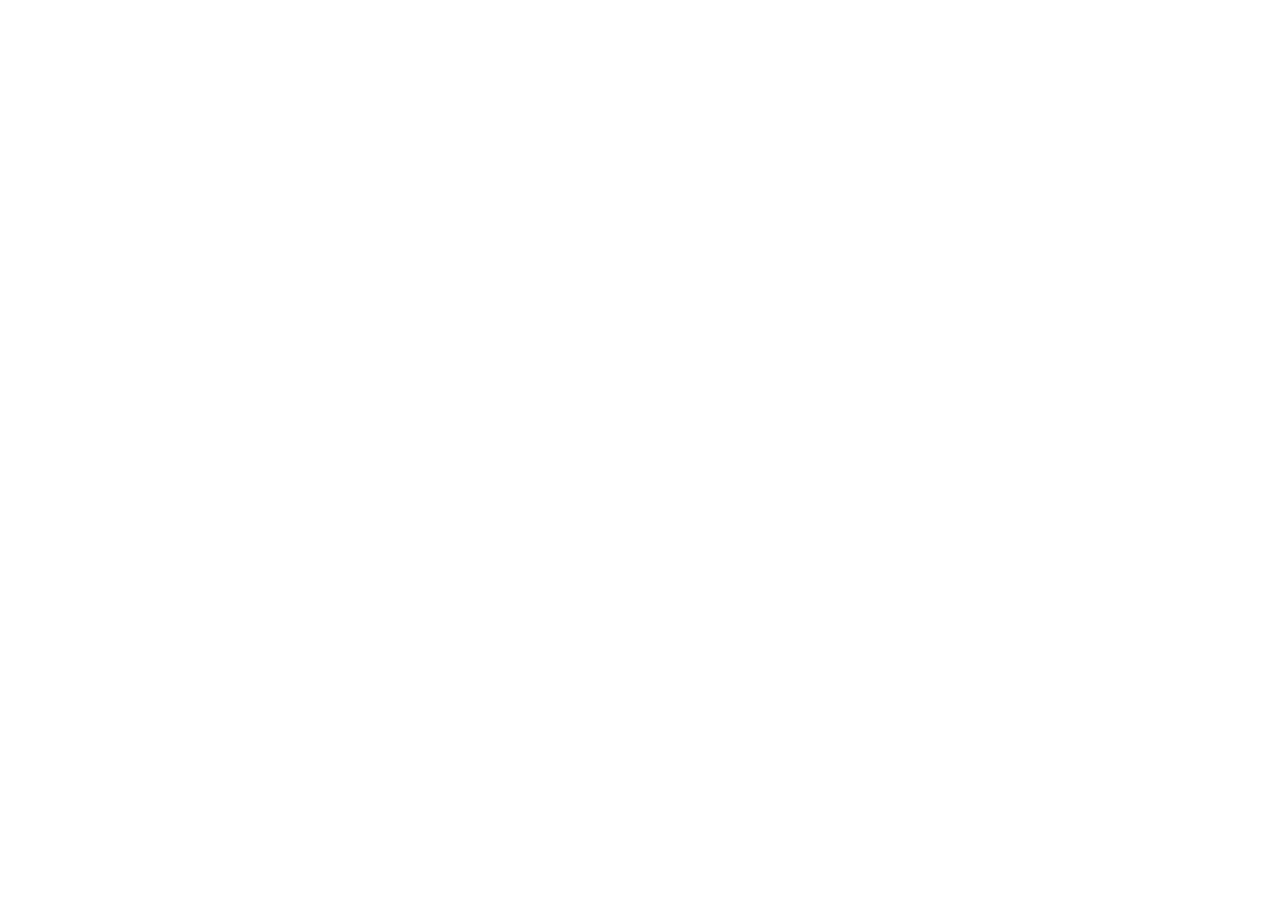
==== cartpage.html @ c9d6d222 "navigation and branding. - Developed main section styles for wishlist and product display. - Added r" ====
<!DOCTYPE html>
<html lang="en">
<head>
  <meta charset="UTF-8">
  <meta name="viewport" content="width=device-width, initial-scale=1.0">
  <title>Document</title>
</head>
<body>
  <header>
    
  </header>
</body>
</html>
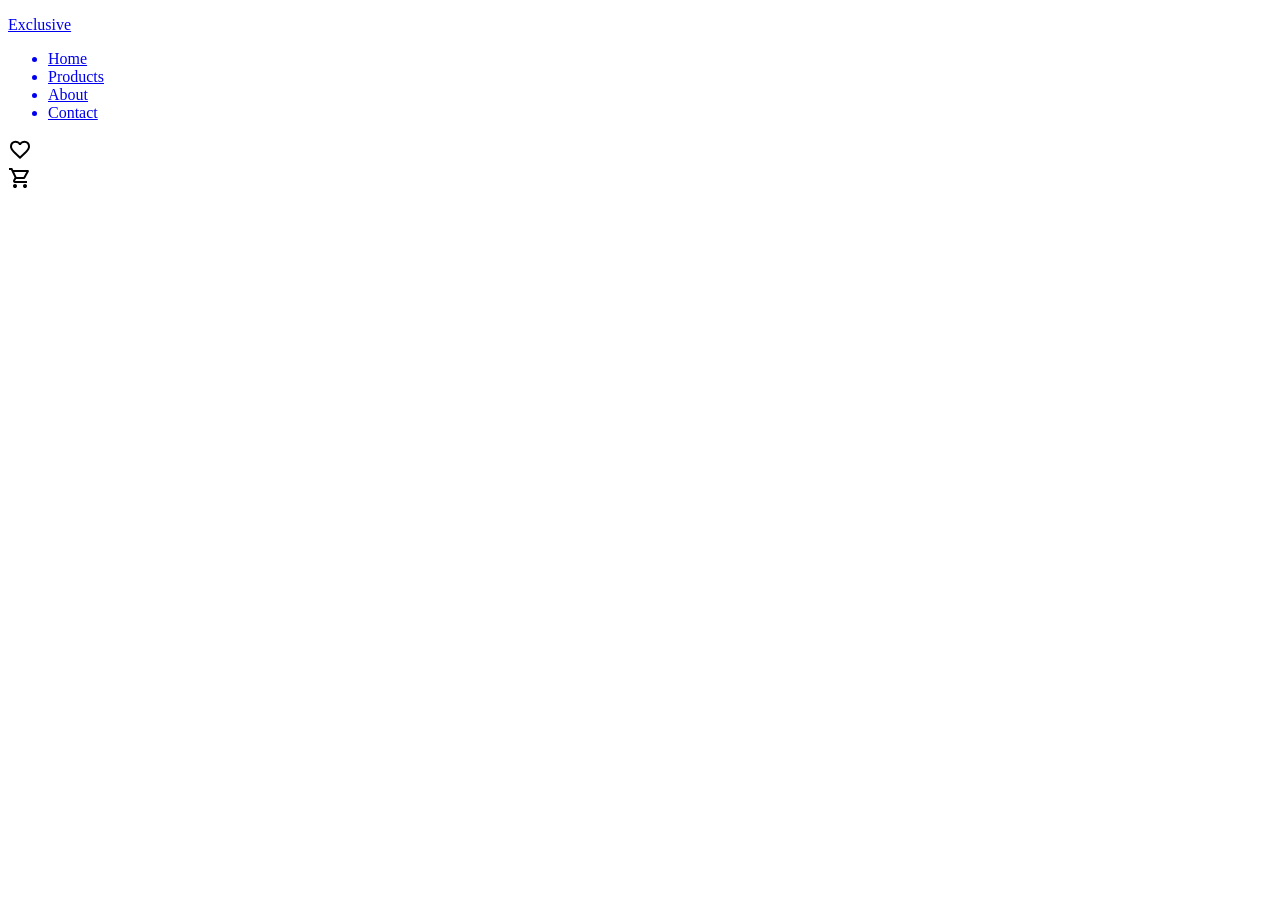
==== commit 22161aef: "Update UI" ====
--- a/cartpage.html
+++ b/cartpage.html
@@ -7,7 +7,29 @@
 </head>
 <body>
   <header>
-    
+    <nav>
+      <div class="c-name">
+        <a href="index.html"><p>Exclusive</p></a>
+      </div>
+      <div class="navigations-links">
+        <ul>
+          <a href="index.html"><li class="active">Home</li></a>
+          <a href="#"><li>Products</li></a>
+          <a href="#"><li>About</li></a>
+          <a href="#"><li>Contact</li></a>
+        </ul>
+      </div>
+      <div class="into-web">
+        <div class="cart-div">
+          <div class="wishlist-icon">
+            <svg xmlns="http://www.w3.org/2000/svg" height="24px" viewBox="0 -960 960 960" width="24px" fill="#000000"><path d="m480-120-58-52q-101-91-167-157T150-447.5Q111-500 95.5-544T80-634q0-94 63-157t157-63q52 0 99 22t81 62q34-40 81-62t99-22q94 0 157 63t63 157q0 46-15.5 90T810-447.5Q771-395 705-329T538-172l-58 52Zm0-108q96-86 158-147.5t98-107q36-45.5 50-81t14-70.5q0-60-40-100t-100-40q-47 0-87 26.5T518-680h-76q-15-41-55-67.5T300-774q-60 0-100 40t-40 100q0 35 14 70.5t50 81q36 45.5 98 107T480-228Zm0-273Z"/></svg>
+          </div>
+          <div class="cart-icon">
+            <svg xmlns="http://www.w3.org/2000/svg" height="24px" viewBox="0 -960 960 960" width="24px" fill="#000000"><path d="M223.5-103.5Q200-127 200-160t23.5-56.5Q247-240 280-240t56.5 23.5Q360-193 360-160t-23.5 56.5Q313-80 280-80t-56.5-23.5Zm400 0Q600-127 600-160t23.5-56.5Q647-240 680-240t56.5 23.5Q760-193 760-160t-23.5 56.5Q713-80 680-80t-56.5-23.5ZM246-720l96 200h280l110-200H246Zm-38-80h590q23 0 35 20.5t1 41.5L692-482q-11 20-29.5 31T622-440H324l-44 80h480v80H280q-45 0-68-39.5t-2-78.5l54-98-144-304H40v-80h130l38 80Zm134 280h280-280Z"/></svg>
+          </div>
+        </div>
+      </div>
+  </nav>
   </header>
 </body>
 </html>
